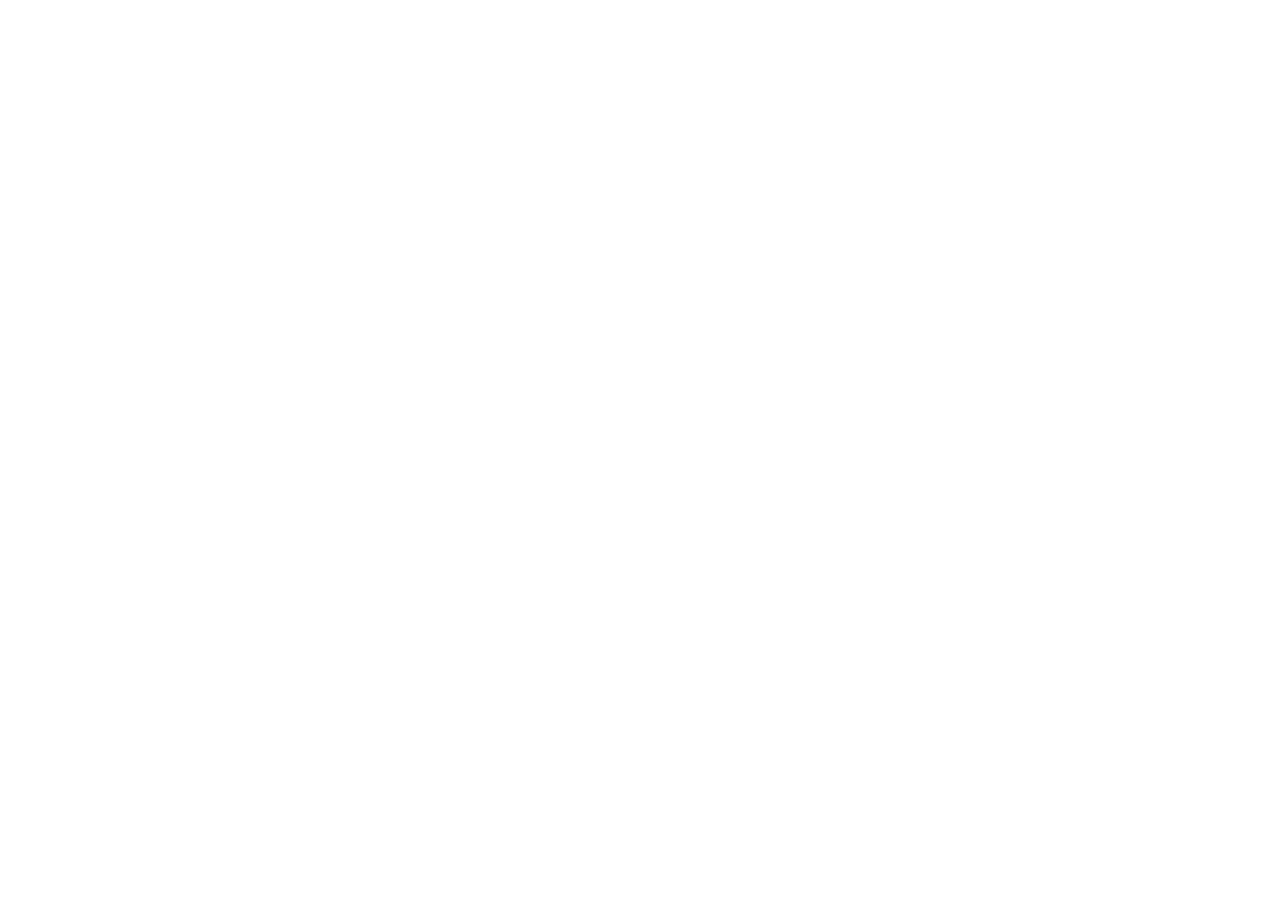
==== csvtest.html @ f0aeb2f9 "leejy" ====
<!DOCTYPE html>
<meta charset="utf-8">
<head>

<script src="https://ajax.googleapis.com/ajax/libs/jquery/1.11.2/jquery.min.js"></script>
<style>
#renderer{
	width: 100%;
	height: 600px;
}
</style>
</head>

<body>


<script type="text/javascript" src="http://d3js.org/d3.v3.min.js"></script>
<script type="text/javascript" src="http://visjs.org/dist/vis.js"></script>

<div id="renderer"></div>

<script>


d3.csv("csvtest.csv",function(data){
    console.log(data);
});

var nodes=new vis.DataSet([
	{id:1,label:'node 1'},{id:2,label:'node 2'},{id:3,label:'node 3'}]);
var edges=new vis.DataSet([{from:1,to:3},{from:2,to:3}]);
var container=document.getElementById('renderer');

var data={
	nodes:nodes,
	edges:edges
};
var options={};
var network=new vis.Network(container,data,options);
</script>
</body>
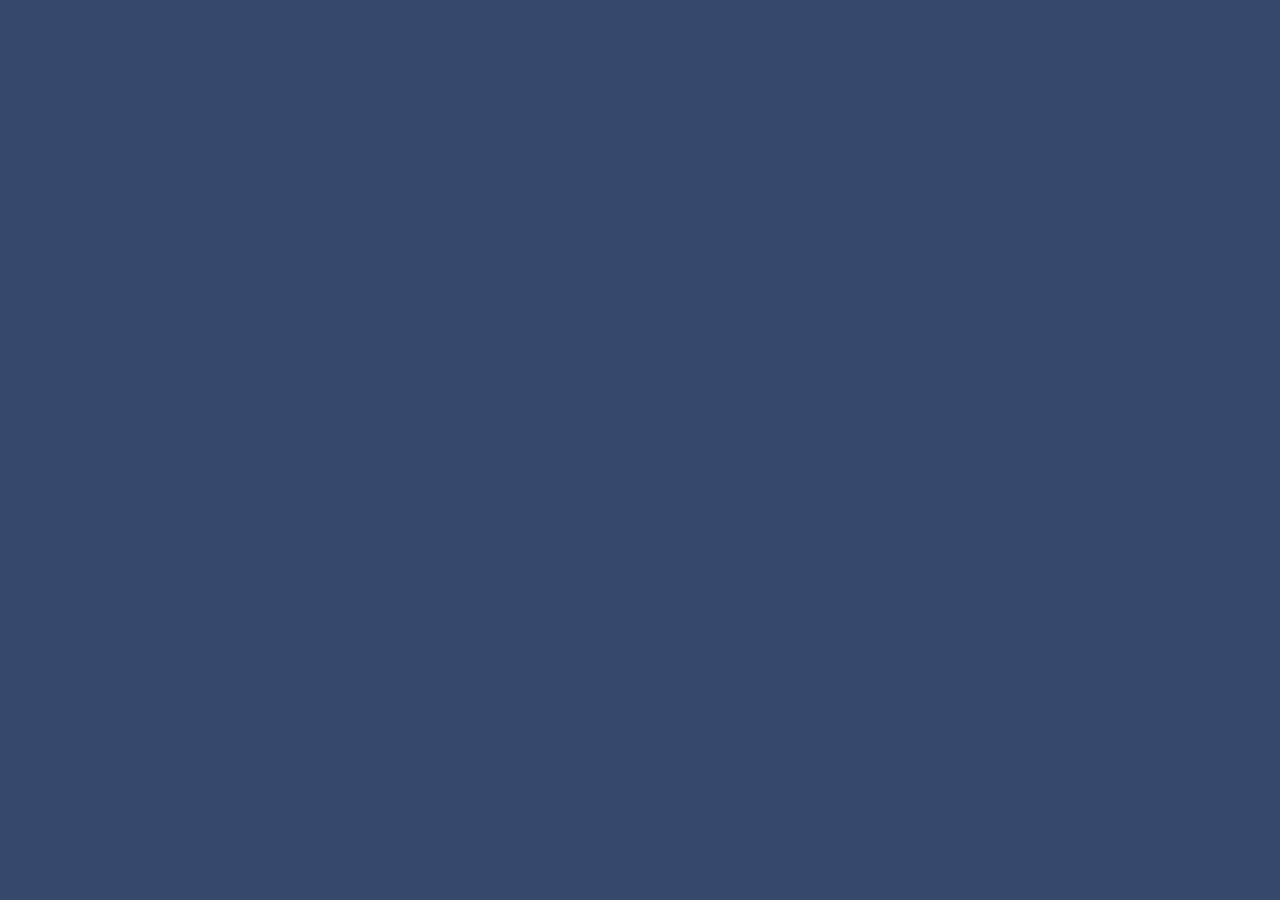
==== commit 50901bad: "add image node for png" ====
--- a/csvtest.html
+++ b/csvtest.html
@@ -8,34 +8,159 @@
 	width: 100%;
 	height: 600px;
 }
+#mynetwork{
+
+	width: 100%;
+	height: 600px;
+}
+body{
+	background-color: #36486b;
+}
 </style>
 </head>
-
-<body>
-
-
 <script type="text/javascript" src="http://d3js.org/d3.v3.min.js"></script>
 <script type="text/javascript" src="http://visjs.org/dist/vis.js"></script>
 
-<div id="renderer"></div>
-
+<script src="https://code.highcharts.com/highcharts.js"></script>
+<script src="https://code.highcharts.com/highcharts-more.js"></script>
+<script src="https://code.highcharts.com/modules/exporting.js"></script>
 <script>
-
-
+/*
 d3.csv("csvtest.csv",function(data){
     console.log(data);
 });
+*/
+//test
 
-var nodes=new vis.DataSet([
+
+
+ $('#container').highcharts({
+
+        chart: {
+            polar: true,
+            type: 'area'
+        },
+
+        title: {
+            text: '사랑안해'
+        },
+
+        pane: {
+            size: '100%'
+        },
+
+        xAxis: {
+            tickInterval: 45,
+            min: 0,
+            max: 360,
+            labels: {
+                formatter: function () {
+                    return this.value + '°';
+                }
+            },
+
+        },
+
+        yAxis: {
+            gridLineInterpolation: 'polygon',
+            lineWidth: 0,
+            min: 0
+            
+        },
+        plotOptions: {
+            series: {
+                pointStart: 0,
+                //pointInterval: 1,
+                lineWidth:1,
+                marker: {
+                    enabled: true,
+                    symbol: 'circle',
+                    radius: 1
+                }
+            },
+            column: {
+                pointPadding: 0,
+                groupPadding: 0
+            }
+        },
+        /*tooltip: {
+            shared: true,
+            pointFormat: '<span style="color:{series.color}">{series.name}: <b>${point.y:,.0f}</b><br/>'
+        },
+*/
+        legend: {
+            align: 'right',
+            verticalAlign: 'top',
+            y: 70,
+            layout: 'vertical'
+        },
+
+        series: [{
+            name: '사랑안해',
+            data: [18,19,20,19,20,21,22,18,17.5,18,22,20,20,19,18,18,21,23,22,20,20,19,20,21,20,19,18,19,20,19,20,21,22,18,17.5,18,25,24.5,22,20,20,19,18,18,21,23,22,20,20,19,20,21,20,19,18,18,24.5,25,24.5,25,26,25,24.5,23,24.5,22.5,20,27,26,25,25,25,26,25,23,23,22,18,24.5,25,24.5,25,26,25,24.5,25,27,26,23,23,24.5,25,23,25,26,25,22,22,22,27,27,27,28,26,27,26,25,25,27,26,25,26,27,26,25,25,27,26,25,24.5,22.5,20,20,20,23,23,25,28,27,25,22,22,22,28,27,29,27,27,27,26,25,25,27,26,25,29,27,26,25,25,27,26,25,28,27,28,29,27,26,25,26,25,24.5,25,25,18,19,20,19,20,21,22,18,17.5,18,22,20,20,19,18,18,21,23,22,20,20,19,20,21,20,19,18,19,20,19,20,21,22,18,17.5,18,25,24.5,22,20,20,19,18,18,21,23,22,20,20,19,20,21,20,19,18,18,24.5,25,24.5,25,26,25,24.5,23,24.5,22.5,20,27,26,25,25,25,26,25,23,23,22,18,24.5,25,24.5,25,26,25,24.5,25,27,26,23,23,24.5,25,23,25,26,25,22,22,22,27,27,27,27,28,26,27,26,25,25,27,26,25,26,27,26,25,25,27,26,25,24.5,22.5,20,20,20,23,23,25,28,27,25,22,22,22,28,27,29,27,27,27,26,25,25,27,26,25,29,27,26,25,25,27,26,25,28,27,28,29,27,26,25,26,25,24.5,25,25,27,26,25,25,27,26,25,26,27,26,25,25,27,26,25,24.5,22.5,20,20,20,23,23,25,28,27,25,22,22,22,28,27,29,27,27,27,26,25,25,27,26,25,29,27,26,25,25,27,26,25,28,27,28,29,27,26,25,26,25,24.5,25,25],
+            pointPlacement: 'off'
+
+        }]
+
+    });
+
+//var html_test_data='<svg xmlns="http://www.w3.org/2000/svg" width="600" height="600">'+'<div id="container" style="min-width: 400px; max-width: 600px; height: 400px; margin: 0 auto"></div>'+'</svg>';
+var html_test_data='<svg xmlns="http://www.w3.org/2000/svg" width="600" height="600">'+'<img src="chart.svg" alt="Kiwi standing on oval"></img>'+'</svg>';
+var img=new Image();
+var domurl=window.URL||window.webkitURL||window;
+var svg=new Blob([html_test_data],{type:'image/svg+xml;charset=utf-8'});
+var url=domurl.createObjectURL(svg);
+
+function draw(){
+	  // Create a data table with nodes.
+            nodes = [];
+
+            // Create a data table with links.
+            edges = [];
+            nodes.push({id: 1, label: 'Get img1', image: 'chart_1.png', shape: 'image'});
+            nodes.push({id: 2, label: 'Get img2', image: 'chart_3.png', shape: 'image'});
+
+            //nodes.push({id: 1, label: 'Get HTML', image: url, shape: 'image'});
+            //nodes.push({id: 2, label: 'Using SVG', image: url, shape: 'image'});
+            edges.push({from: 1, to: 2, length: 300});
+
+            // create a network
+            var container = document.getElementById('mynetwork');
+            var data = {
+                nodes: nodes,
+                edges: edges
+            };
+            var options = {
+                physics: {stabilization: false},
+                edges: {smooth: false}
+            };
+            network = new vis.Network(container, data, options);
+}
+
+
+
+
+
+/*var nodes=new vis.DataSet([
 	{id:1,label:'node 1'},{id:2,label:'node 2'},{id:3,label:'node 3'}]);
 var edges=new vis.DataSet([{from:1,to:3},{from:2,to:3}]);
 var container=document.getElementById('renderer');
+
 
 var data={
 	nodes:nodes,
 	edges:edges
 };
 var options={};
-var network=new vis.Network(container,data,options);
+var network=new vis.Network(container,data,options);*/
+
+
 </script>
+<body onload="draw()">
+
+
+
+<!-- <div id="renderer"></div> -->
+<div id="mynetwork"></div>
+
 </body>